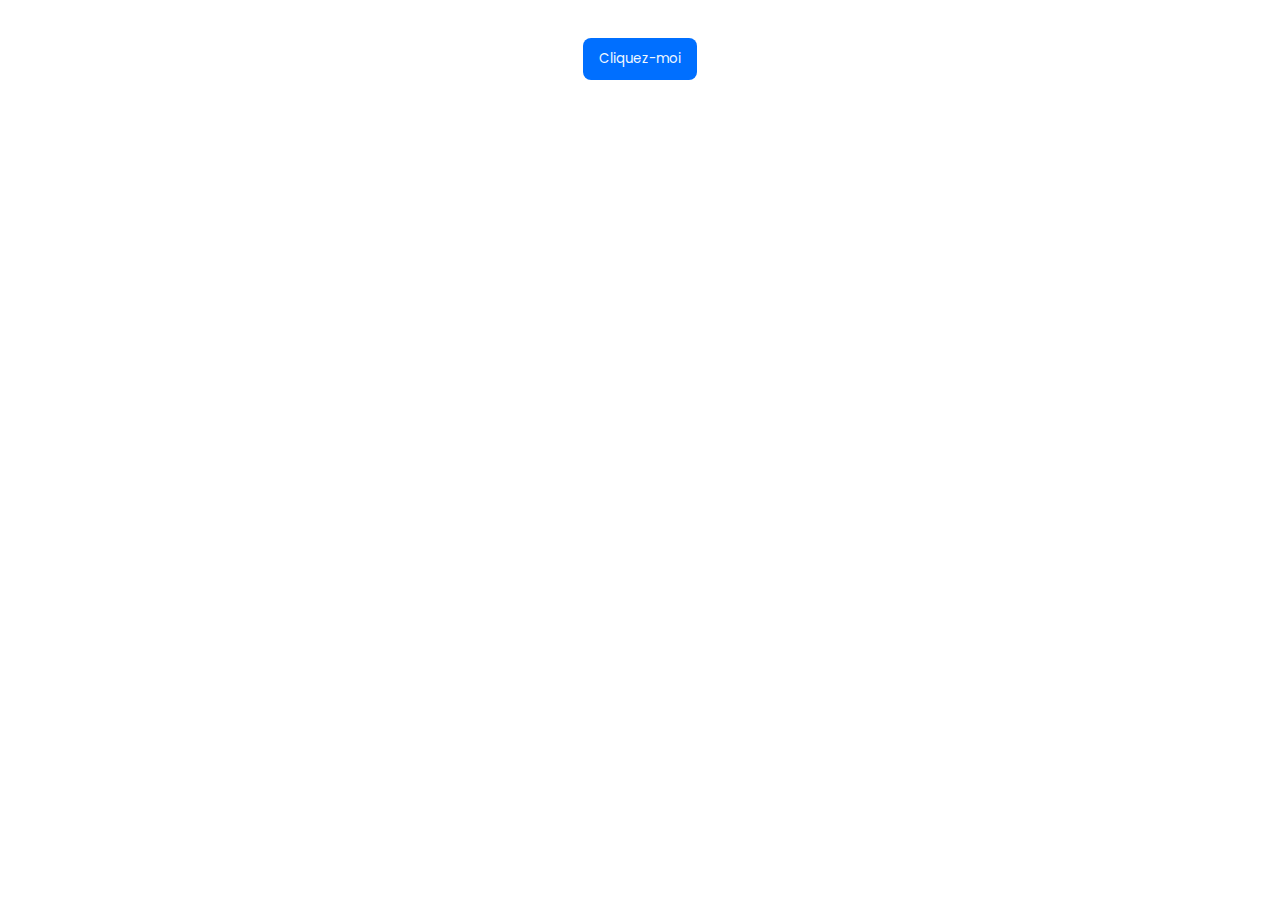
==== index.html @ 43ae98ba "Done: styles, responsive, trigger button." ====
<!DOCTYPE html>
<html lang="fr">

<head>
    <meta charset="UTF-8">
    <meta name="viewport" content="width=device-width, initial-scale=1.0">
    <!-- My own CSS -->
    <link rel="stylesheet" href="style.css">
    <title>Intégration d'une pop-in en HTML, CSS, JavaScript, par Sandrine N. PENDA</title>
</head>

<body id="body">
    <!-- The button that triggers the pop-in -->
    <div class="btn-popin-center">
        <button id="openPopin">Cliquez-moi</button>
    </div>

    <!-- Pop-in box and its content -->
    <main class="popin__container" id="main">
        <div id="popinBox" class="popin__content">
            <!-- Product image -->
            <div class="popin__content-image">
                <!-- Image for desktop -->
                <img src="/images/img_desktop.jpg" id="desktopImg" alt="Image d'un poêle Aäsgard allumé" loading="lazy"
                    title="Image d'un poêle Aäsgard allumé">
                <!-- Vertical orange line - top left -->
                <div class="vertical-line vertical-line-top"></div>
                <!-- Image for mobile -->
                <img src="/images/img_mobile.jpg" id="mobileImg" alt="Image d'un poêle Aäsgard allumé" loading="lazy"
                    title="Image d'un poêle Aäsgard allumé" width="375px" height="183">
                <!-- Vertical orange line - bottom right -->
                <div class="vertical-line vertical-line-down"></div>
            </div>

            <!-- RDV Texts -->
            <div class="popin__content-texts">
                <div class="popin__content-hesitate">
                    <p class="hesitate-text on-mobile">Vous hésitez ?</p>
                    <div class="hesitate-line on-mobile m-top-down"></div>
                </div>

                <p class="store m-top-down">Prenez rendez-vous <br> en magasin !</p>

                <p class="advisors m-top-down">Nos conseillers vous guideront dans votre projet</p>

                <!-- CTA to book an appointment -->
                <div class="cta">
                    <a href="#" title="Je prends rdv dans le magasin Aäsgard le plus près de chez moi.">
                        je prends rdv
                    </a>
                </div>
            </div>

            <!-- Cross to close the pop-in -->
            <div id="closePopin" title="Cliquer pour fermer"></div>
        </div>
    </main>

    <!-- My own JavaScript -->
    <script src="app.js"></script>
</body>

</html>
---- style.css ----
@import url('https://fonts.googleapis.com/css2?family=Poppins:wght@400;500;700&display=swap');

/*** GENERAL SETTINGS ***/
* {
    /* Reset */
    padding: 0;
    margin: 0;
    box-sizing: border-box;
    
    font-family: "Poppins", sans-serif;

    /* Colors */
    --main-color: #F29301;
    --secondary-color: #0A0A0A;
    --bright: #FFFFFF;
}

body {
    /* background-color: #a9f8e775; */
}

a {
    text-decoration: none;
    color: var(--main-color);
}

img {
    max-width: 100%;
    height: auto;
}

.popin__overlay {
    /* top: 50%;
    left: 50%;
    right: 0;
    bottom: 0; */
    /* width: 100%;
    height: 100vh; */
    background-color: #0a0a0a80;
    
    /* position: fixed;
    z-index: -98;     */
}

#main {
    display: none;
}

.m-top-down {
    margin: 16px 0;
}
/*** END GENERAL SETTINGS ***/

/* BUTTON THAT OPENS THE POP-IN */
.btn-popin-center {
    display: flex;
    justify-content: center;
    margin-top: 3%;
}
#openPopin {
    background-color: rgb(0, 111, 255);
    border: none;
    outline: 0;
    padding: 11px 16px;
    color: aliceblue;
    border-radius: 8px;
    margin-bottom: 30px;

    cursor: pointer;
}
/* END BUTTON THAT OPENS THE POP-IN */

/* THE POP-IN WITH ALL ITS ELEMENTS */
main {
    /* position: relative; */
    display: flex;
    justify-content: center;
    align-items: center;
}
.popin__content {
    background-color: var(--bright);
    max-width: 759px;
    width: 100%;
    height: 535px;
}

.popin__content-image {
    position: relative;
    margin-left: 15px;
    display: inline-block;
}

.popin__content-image img#desktopImg {
    width: 286px;
    height: 535px;
}
.popin__content-image .vertical-line {
    width: 4px;
    height: 137px;
    background-color: var(--main-color);

    position: absolute;
}
.popin__content-image .vertical-line-top {
    top : 30px;
    left: -4px;
}
.popin__content-image .vertical-line-down {
    bottom : 30px;
    right: -4px;
}

.popin__content {
    display: flex;   
}

.popin__content-texts {
    text-align: left;
    margin: 101px 0 115px 56px;    
}

.popin__content-hesitate p.hesitate-text {   
    font-size: 20px;
    line-height: 30px;
    color: var(--main-color);
    font-weight: 700;
    opacity: 1;
    text-transform: uppercase;   
}

.popin__content-hesitate div.hesitate-line {
    width: 70px;
    height: 2px;
    background-color: var(--main-color);
    opacity: 1;   
}

.popin__content-texts p.store {
    color: var(--secondary-color);
    font-size: 27px;
    line-height: 40px;
    opacity: 1;
    font-weight: 700;
 }

.popin__content-texts p.advisors {
    color: var(--secondary-color);
    font-size: 20px;
    line-height: 30px;
    opacity: 1;
    font-weight: 400;
 }

 /* The CTA in the content */
 .cta {
    margin-top: 31px;

    display: flex;
    justify-content: flex-start;
    align-items: center;
 }
 .cta a {
    border: 2px solid var(--main-color);
    text-transform: uppercase;
    font-size: 18px;
    font-weight: 500;
    line-height: 27px;
    text-align: center;  
    padding: 21px 63px 20px 64px;  
 }
 .cta a:hover {
    background-color: var(--main-color);
    color: var(--bright); 
 }

 /* The cross to close the pop-in */
 #closePopin::before {
    content: "\2715";
    font-size: 19px;
    color: var(--secondary-color);
    opacity: 0.4;
    margin: 8px;

    cursor: pointer;
 }



/*** MEDIA QUERIES ***/

/* Desktop screens */
@media (min-width: 631px) {
    #mobileImg {
        display: none;
    }

    body {
        display: flex;
        flex-direction: column;
        align-items: center;
        justify-content: center;
    }
}
/* Mobile screens */
@media (max-width: 630.8px) {
    #desktopImg {
        display: none;
    }

    main {
        position: relative;
    }

    .vertical-line, 
    .vertical-line-down,
    .vertical-line-down {
        display: none;
    }

    .popin__content {
        flex-direction: column;

        width: 375px;
        height: 458px;

        position: fixed;
        bottom: 0;   
    }

    .popin__content-image {
        margin-left: 0;
    }
    .popin__content-image img#mobileImg {
        width: 100%;
    }

    .popin__content-texts {
        position: relative;

        margin: 0 30px 0 30px;
    }

    .popin__content-hesitate {
        position: absolute;
        top: -70px;
    }
    .popin__content-hesitate p.hesitate-text {
        font-size: 16px;
        line-height: 25px;
        color: var(--bright);
        font-weight: 700;
    }
    .popin__content-hesitate div.hesitate-line {
        background-color: var(--bright);
    }

    .popin__content-texts p.store {
        font-size: 22px;
        line-height: 33px;
    }

    .popin__content-texts p.advisors {
        font-size: 16px;
        line-height: 25px;
    }

    .cta {
        justify-content: center;
    }

    .cta a {
        font-size: 16px;
        line-height: 25px;
        /* padding: 15px 98px 15px 99px; */
        border: none;
        background-color: var(--main-color);
        color: var(--bright);
    }

    #closePopin::before {
        content: "\2715";
        background-color: var(--secondary-color);
        opacity: 0.3;
        color: var(--bright);
        padding: 8px;        
    
        position: absolute;
        right: -7px;
        top: -7px;

        cursor: pointer;
     }

}
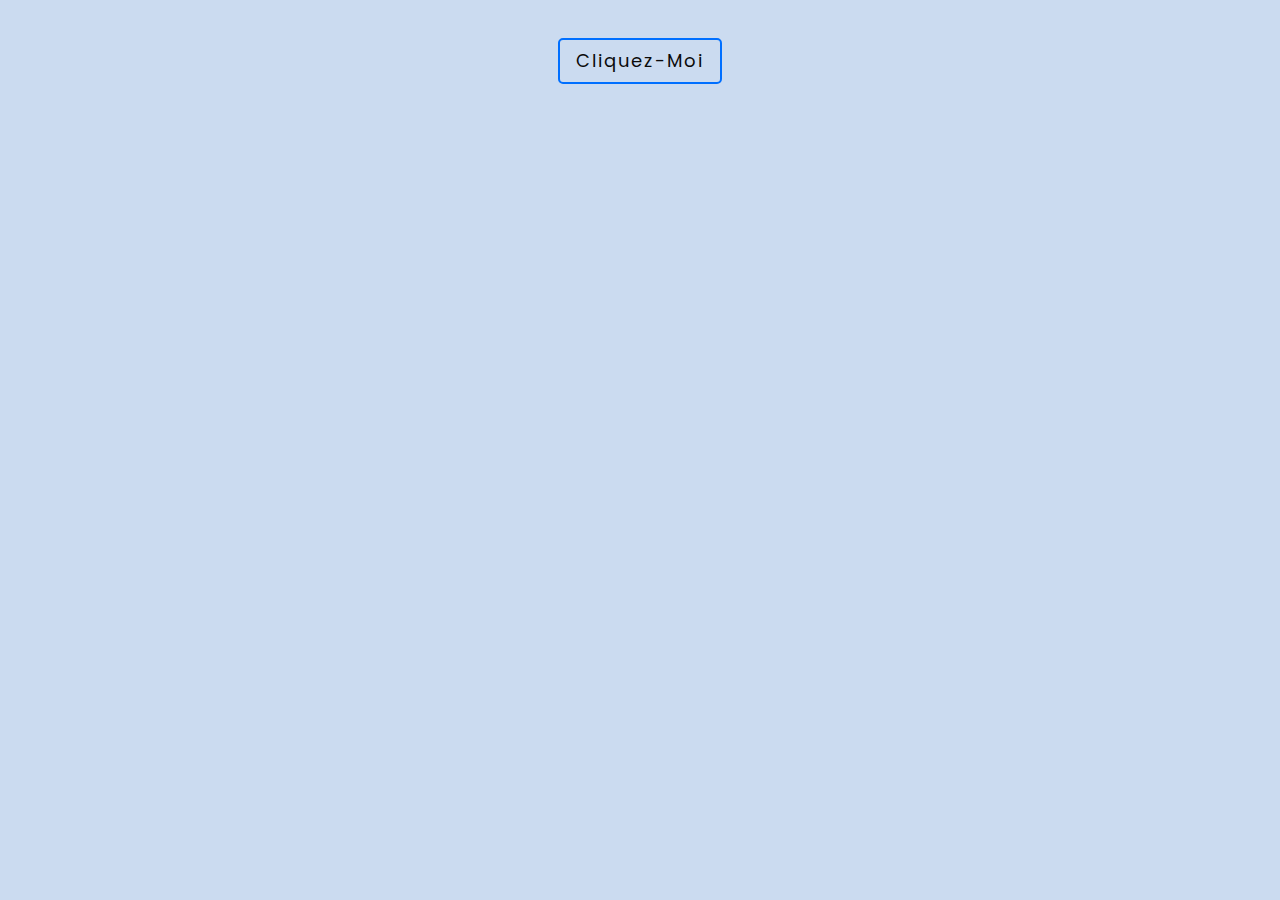
==== commit 8f948a7a: "Adding of new styles for pop-in button, and an opening pop-in animation." ====
--- a/index.html
+++ b/index.html
@@ -5,14 +5,14 @@
     <meta charset="UTF-8">
     <meta name="viewport" content="width=device-width, initial-scale=1.0">
     <!-- My own CSS -->
-    <link rel="stylesheet" href="style.css">
+    <link rel="stylesheet" href="css/style.css">
     <title>Intégration d'une pop-in en HTML, CSS, JavaScript, par Sandrine N. PENDA</title>
 </head>
 
 <body id="body">
     <!-- The button that triggers the pop-in -->
-    <div class="btn-popin-center">
-        <button id="openPopin">Cliquez-moi</button>
+    <div class="btn-wrapper">
+        <button id="openPopin" type="button"><span id="btnSpan">cliquez-moi</span></button>
     </div>
 
     <!-- Pop-in box and its content -->
@@ -21,13 +21,14 @@
             <!-- Product image -->
             <div class="popin__content-image">
                 <!-- Image for desktop -->
-                <img src="/images/img_desktop.jpg" id="desktopImg" alt="Image d'un poêle Aäsgard allumé" loading="lazy"
+                <img src="images/img_desktop.jpg" id="desktopImg" alt="Image d'un poêle Aäsgard allumé" loading="lazy"
                     title="Image d'un poêle Aäsgard allumé">
                 <!-- Vertical orange line - top left -->
                 <div class="vertical-line vertical-line-top"></div>
                 <!-- Image for mobile -->
-                <img src="/images/img_mobile.jpg" id="mobileImg" alt="Image d'un poêle Aäsgard allumé" loading="lazy"
-                    title="Image d'un poêle Aäsgard allumé" width="375px" height="183">
+                <img src="images/img_mobile.jpg" id="mobileImg"
+                    alt="Version mobile d'une image d'un poêle Aäsgard allumé" loading="lazy"
+                    title="Image d'un poêle Aäsgard allumé">
                 <!-- Vertical orange line - bottom right -->
                 <div class="vertical-line vertical-line-down"></div>
             </div>
--- a/css/style.css
+++ b/css/style.css
@@ -0,0 +1,268 @@
+@import url('https://fonts.googleapis.com/css2?family=Poppins:wght@400;500;700&display=swap');
+@import url("btn-swipe.css"); 
+
+/*** GENERAL SETTINGS ***/
+* {
+    /* Reset */
+    padding: 0;
+    margin: 0;
+    box-sizing: border-box;
+    
+    font-family: "Poppins", sans-serif;
+
+    /* Colors */
+    --main-color: #F29301;
+    --secondary-color: #0A0A0A;
+    --bright: #FFFFFF;
+}
+
+a {
+    text-decoration: none;
+    color: var(--main-color);
+}
+
+body {
+    background-color: #CBDBF0;
+}
+
+.popin__overlay {
+    background-color: #0a0a0a80;
+    position: fixed;
+    z-index: -1;
+    top: 0;
+    left: 0;
+    right: 0;
+    bottom: 0;    
+}
+
+#main {
+    margin-left: -200%;
+    transition: 1s;
+}
+
+.m-top-down {
+    margin: 16px 0;
+}
+/*** END GENERAL SETTINGS ***/
+
+
+/* THE POP-IN WITH ALL ITS ELEMENTS */
+main {
+    display: flex;
+    justify-content: center;
+    align-items: center;
+}
+.popin__content {
+    background-color: var(--bright);
+    max-width: 759px;
+    width: 100%;
+    height: 535px;
+    box-shadow: 0px 0px 20px #00000055;
+
+    display: flex;   
+}
+
+.popin__content-image {
+    position: relative;
+    margin-left: 15px;
+    display: inline-block;
+}
+
+.popin__content-image img#desktopImg {
+    width: 286px;
+    height: 535px;
+}
+.popin__content-image .vertical-line {
+    width: 4px;
+    height: 137px;
+    background-color: var(--main-color);
+
+    position: absolute;
+}
+.popin__content-image .vertical-line-top {
+    top : 30px;
+    left: -4px;
+}
+.popin__content-image .vertical-line-down {
+    bottom : 30px;
+    right: -4px;
+}
+
+.popin__content-texts {
+    text-align: left;
+    margin: 101px 0 115px 56px;    
+}
+
+.popin__content-hesitate p.hesitate-text {   
+    font-size: 20px;
+    line-height: 30px;
+    color: var(--main-color);
+    font-weight: 700;
+    opacity: 1;
+    text-transform: uppercase;   
+}
+.popin__content-hesitate div.hesitate-line {
+    width: 70px;
+    height: 2px;
+    background-color: var(--main-color);
+    opacity: 1;   
+}
+
+.popin__content-texts p.store {
+    color: var(--secondary-color);
+    font-size: 27px;
+    line-height: 40px;
+    opacity: 1;
+    font-weight: 700;
+ }
+
+.popin__content-texts p.advisors {
+    color: var(--secondary-color);
+    font-size: 20px;
+    line-height: 30px;
+    opacity: 1;
+    font-weight: 400;
+ }
+
+ /* The CTA */
+ .cta {
+    margin-top: 31px;
+
+    display: flex;
+    justify-content: flex-start;
+    align-items: center;
+ }
+ .cta a {
+    border: 2px solid var(--main-color);
+    text-transform: uppercase;
+    font-size: 18px;
+    font-weight: 500;
+    line-height: 27px;
+    text-align: center;  
+    padding: 21px 63px 20px 64px;  
+ }
+ .cta a:hover {
+    background-color: var(--main-color);
+    color: var(--bright); 
+ }
+
+ /* The cross to close the pop-in */
+ #closePopin::before {
+    content: "\2715";
+    font-size: 19px;
+    color: var(--secondary-color);
+    opacity: 0.4;
+    margin: 8px;
+
+    cursor: pointer;
+ }
+
+
+
+/*** MEDIA QUERIES ***/
+
+/* Desktop screens */
+@media (min-width: 631px) {
+    #mobileImg {
+        display: none;
+    }
+
+    body {
+        display: flex;
+        flex-direction: column;
+        align-items: center;
+        justify-content: center;
+    }
+}
+
+/* Mobile screens */
+@media (max-width: 630.8px) {
+    #desktopImg {
+        display: none;
+    }
+
+    main {
+        position: relative;
+    }
+
+    .vertical-line, 
+    .vertical-line-down,
+    .vertical-line-down {
+        display: none;
+    }
+
+    .popin__content {
+        flex-direction: column;
+
+        max-width: 100vw;
+        height: 458px;
+
+        position: fixed;
+        bottom: 0;   
+    }
+
+    .popin__content-image {
+        margin-left: 0;
+    }
+    .popin__content-image img#mobileImg {
+        width: 100%;
+        height: 183px;
+    }
+
+    .popin__content-texts {
+        position: relative;
+
+        margin: 0 30px 0 30px;
+    }
+
+    .popin__content-hesitate {
+        position: absolute;
+        top: -70px;
+    }
+    .popin__content-hesitate p.hesitate-text {
+        font-size: 16px;
+        line-height: 25px;
+        color: var(--bright);
+        font-weight: 700;
+    }
+    .popin__content-hesitate div.hesitate-line {
+        background-color: var(--bright);
+    }
+
+    .popin__content-texts p.store {
+        font-size: 22px;
+        line-height: 33px;
+    }
+
+    .popin__content-texts p.advisors {
+        font-size: 16px;
+        line-height: 25px;
+    }
+
+    .cta {
+        justify-content: center;
+    }
+    .cta a {
+        font-size: 16px;
+        line-height: 25px;
+        border: none;
+        background-color: var(--main-color);
+        color: var(--bright);
+    }
+
+    #closePopin::before {
+        content: "\2715";
+        font-size: 32px;
+        background-color: var(--secondary-color);
+        opacity: 0.3;
+        color: var(--bright);
+        padding: 5px 10px;        
+    
+        position: absolute;
+        right: -7px;
+        top: -8px;
+
+        cursor: pointer;
+     }
+}
+/*** END MEDIA QUERIES ***/
